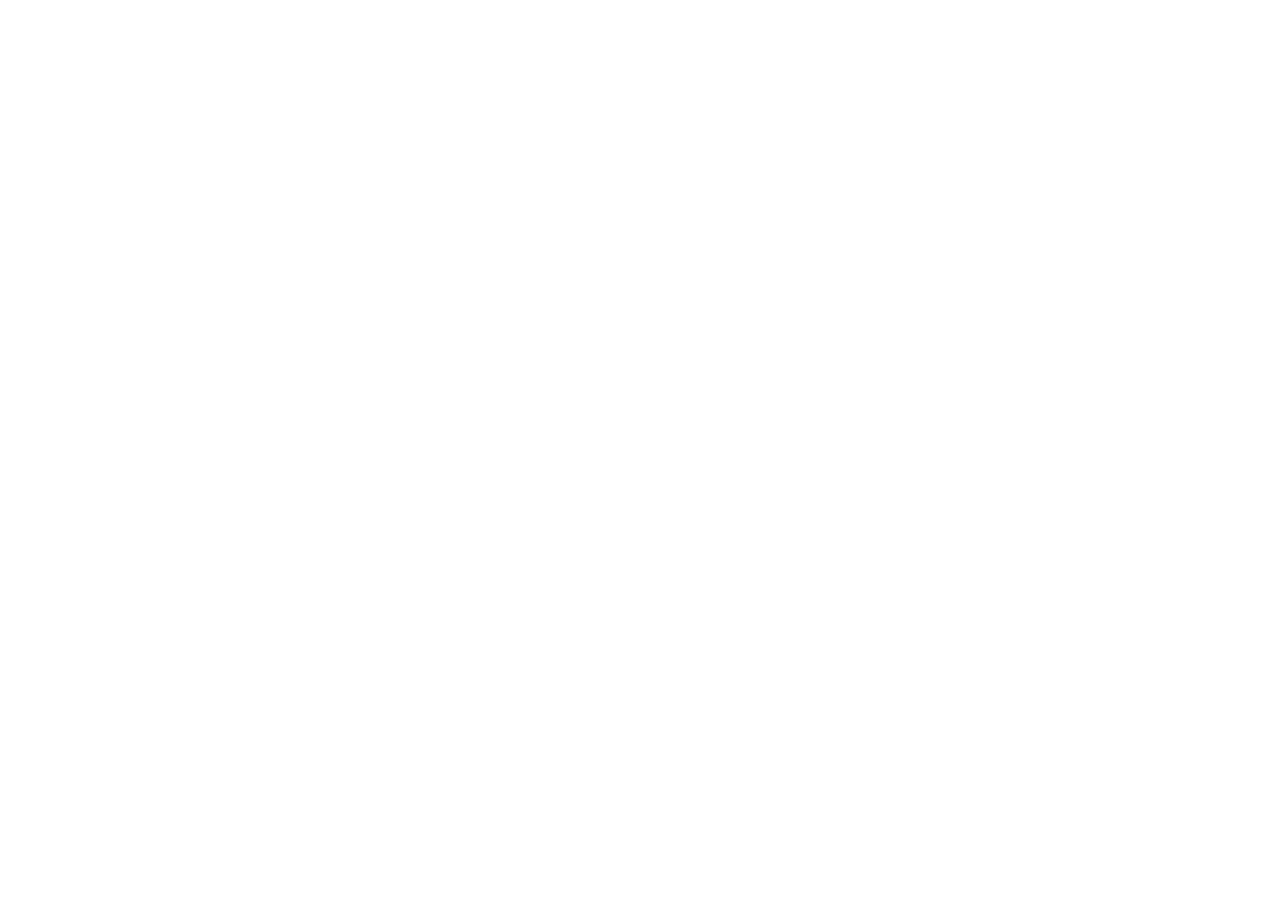
==== index.html @ 0b73f658 "initial commit" ====
<!DOCTYPE html>
<html>
    <head>
        <title>Ajax Test</title>
        <script type="text/javascript" src="main.js"></script>
    </head>
    <body>
        <div id="data"></div>
    </body>
</html>
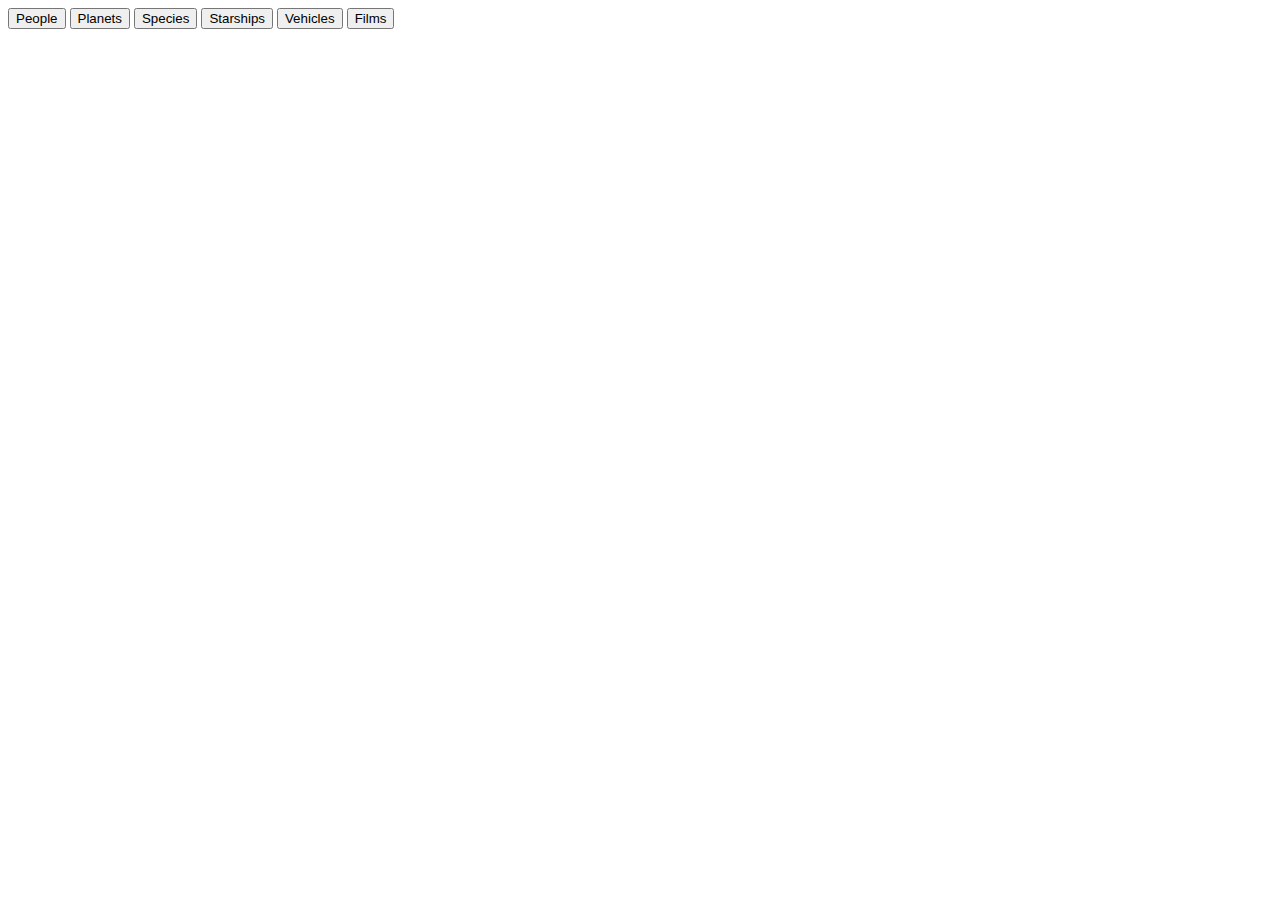
==== commit ba66730b: "modified index.html and main.js" ====
--- a/index.html
+++ b/index.html
@@ -5,6 +5,12 @@
         <script type="text/javascript" src="main.js"></script>
     </head>
     <body>
+        <button onclick="writeToDocument('people')">People</button>
+        <button onclick="writeToDocument('planets')">Planets</button>
+        <button onclick="writeToDocument('species')">Species</button>
+        <button onclick="writeToDocument('starships')">Starships</button>
+        <button onclick="writeToDocument('vehicles')">Vehicles</button>
+        <button onclick="writeToDocument('films')">Films</button>
         <div id="data"></div>
     </body>
 </html>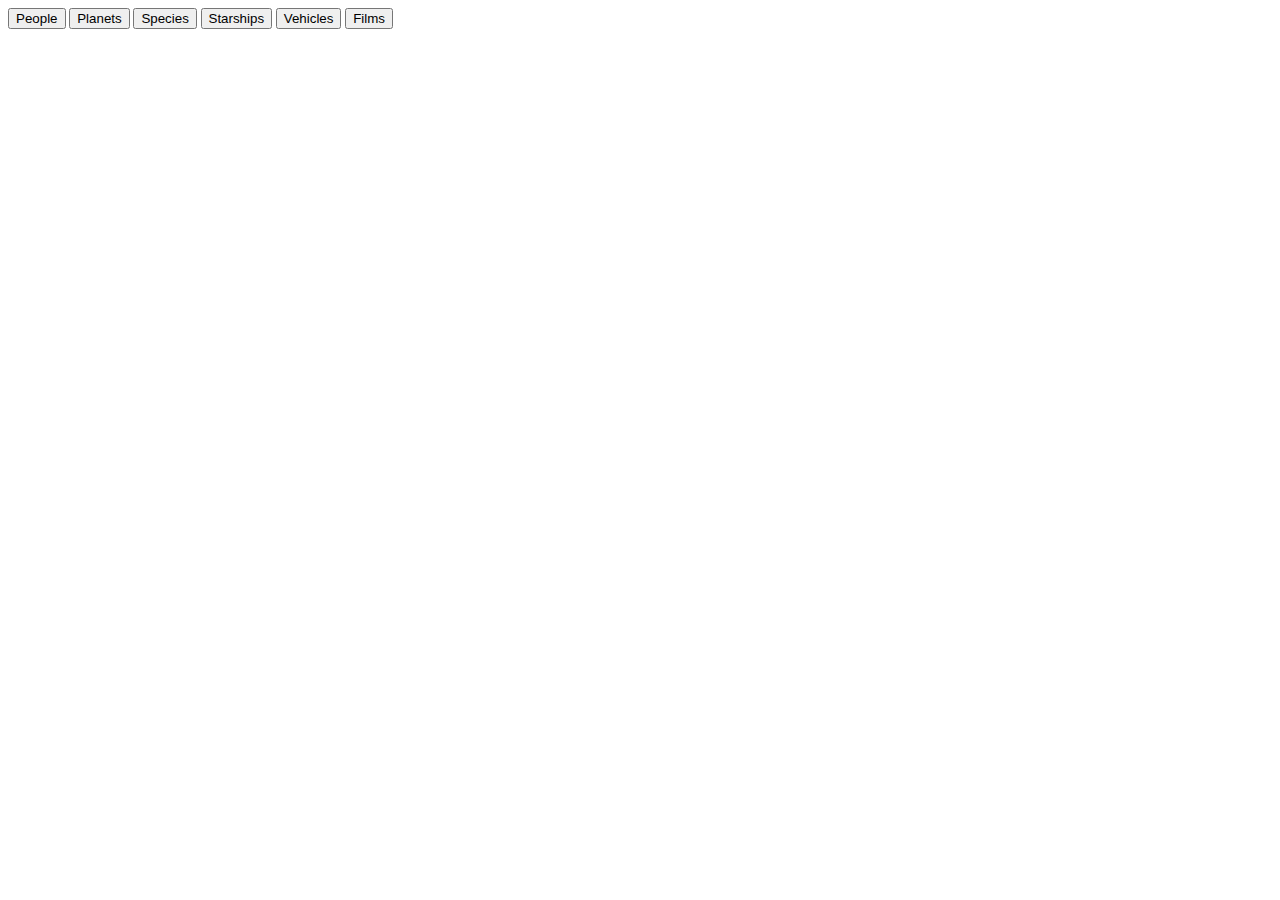
==== commit 64aef669: "working" ====
--- a/index.html
+++ b/index.html
@@ -2,6 +2,7 @@
 <html>
     <head>
         <title>Ajax Test</title>
+        <link rel="stylesheet" href="style.css" type="text/css" />
         <script type="text/javascript" src="main.js"></script>
     </head>
     <body>
--- a/style.css
+++ b/style.css
@@ -0,0 +1,10 @@
+body {
+    font-family: sans-serif;
+    font-size: smaller;
+    color: #fafafa;
+    background: url("https://www.killerrobots.com/starwarsscroll/starwarsscroll_2.jpg") no-repeat center center fixed; 
+    -webkit-background-size: cover;
+    -moz-background-size: cover;
+    -o-background-size: cover;
+    background-size: cover;
+}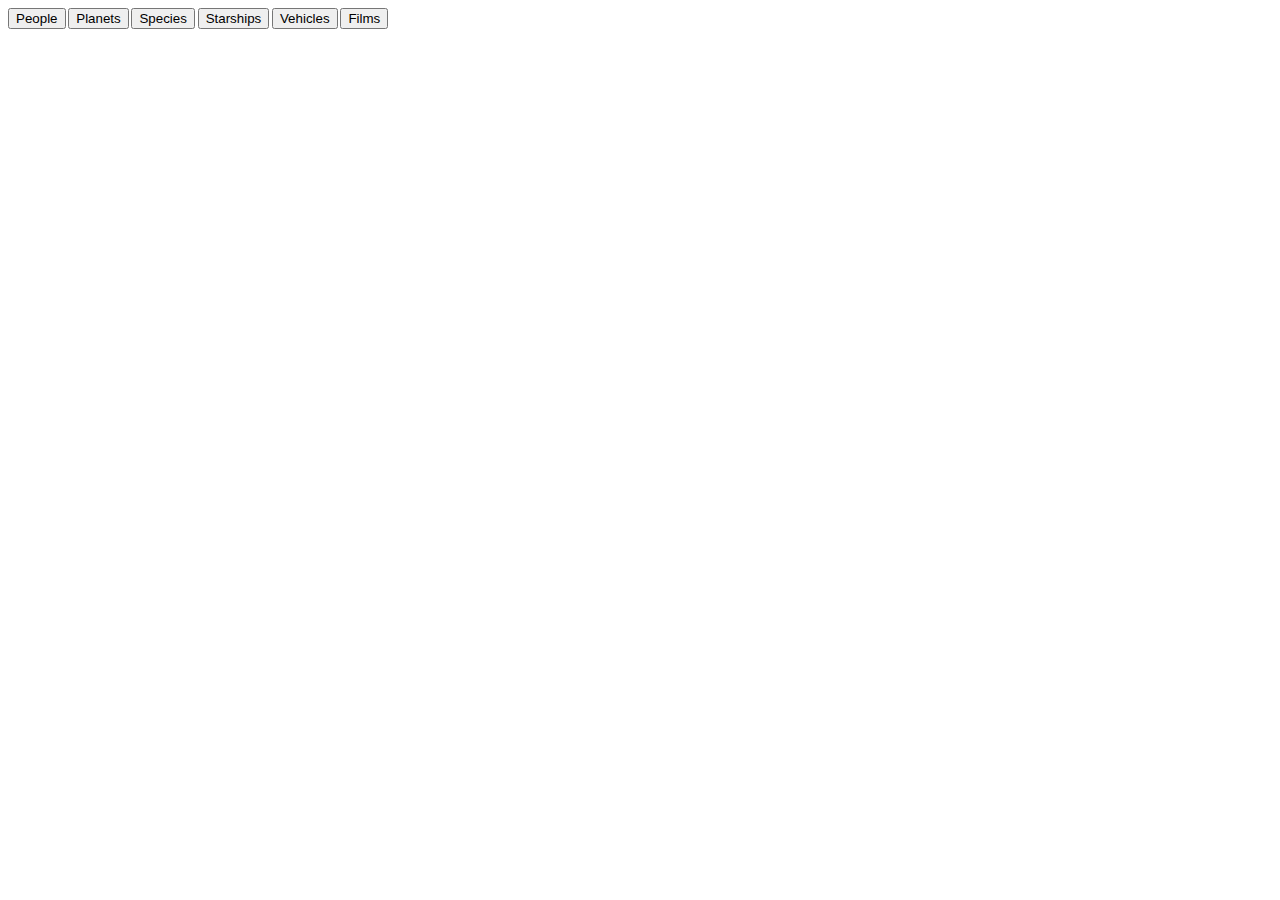
==== commit cd0280de: "implemeted pagination" ====
--- a/index.html
+++ b/index.html
@@ -2,16 +2,16 @@
 <html>
     <head>
         <title>Ajax Test</title>
-        <link rel="stylesheet" href="style.css" type="text/css" />
+        <link rel="stylesheet" href="css/style.css" type="text/css" />
         <script type="text/javascript" src="main.js"></script>
-    </head>
+        <link rel="stylesheet" media="screen" href="https://fontlibrary.org/face/costarica" type="text/css"/>
     <body>
-        <button onclick="writeToDocument('people')">People</button>
-        <button onclick="writeToDocument('planets')">Planets</button>
-        <button onclick="writeToDocument('species')">Species</button>
-        <button onclick="writeToDocument('starships')">Starships</button>
-        <button onclick="writeToDocument('vehicles')">Vehicles</button>
-        <button onclick="writeToDocument('films')">Films</button>
+        <button onclick="writeToDocument('https://swapi.co/api/people')">People</button>
+        <button onclick="writeToDocument('https://swapi.co/api/planets')">Planets</button>
+        <button onclick="writeToDocument('https://swapi.co/api/species')">Species</button>
+        <button onclick="writeToDocument('https://swapi.co/api/starships')">Starships</button>
+        <button onclick="writeToDocument('https://swapi.co/api/vehicles')">Vehicles</button>
+        <button onclick="writeToDocument('https://swapi.co/api/films')">Films</button>
         <div id="data"></div>
     </body>
 </html>--- a/css/style.css
+++ b/css/style.css
@@ -0,0 +1,12 @@
+body { 
+    font-family: 'CostaRicaNormal'; 
+    font-weight: normal; 
+    font-style: normal;
+    font-size: 11px;
+    color: #25b8db;
+    background: url("https://www.killerrobots.com/starwarsscroll/starwarsscroll_2.jpg") no-repeat center center fixed; 
+    -webkit-background-size: cover;
+    -moz-background-size: cover;
+    -o-background-size: cover;
+    background-size: cover;
+}